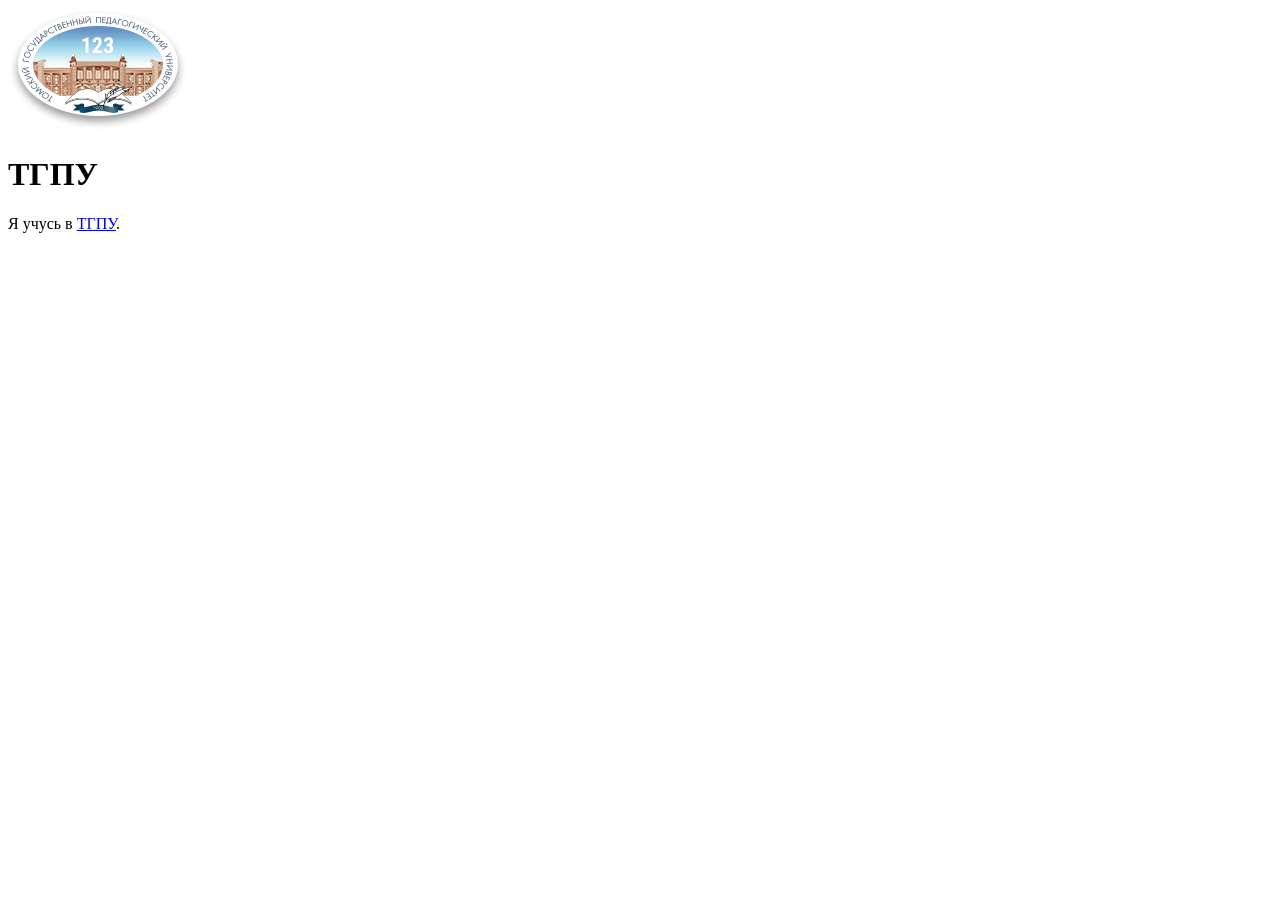
==== index.html @ 2896e083 "first page" ====
<!doctype html>
<html>
    <head>

    </head>
    <body>
        <img src="gerbtspu118.png">
        <h1>ТГПУ</h1>
        <p>Я учусь в <a href="https://www.tspu.ru">ТГПУ</a>.</p>

    </body>
</html>
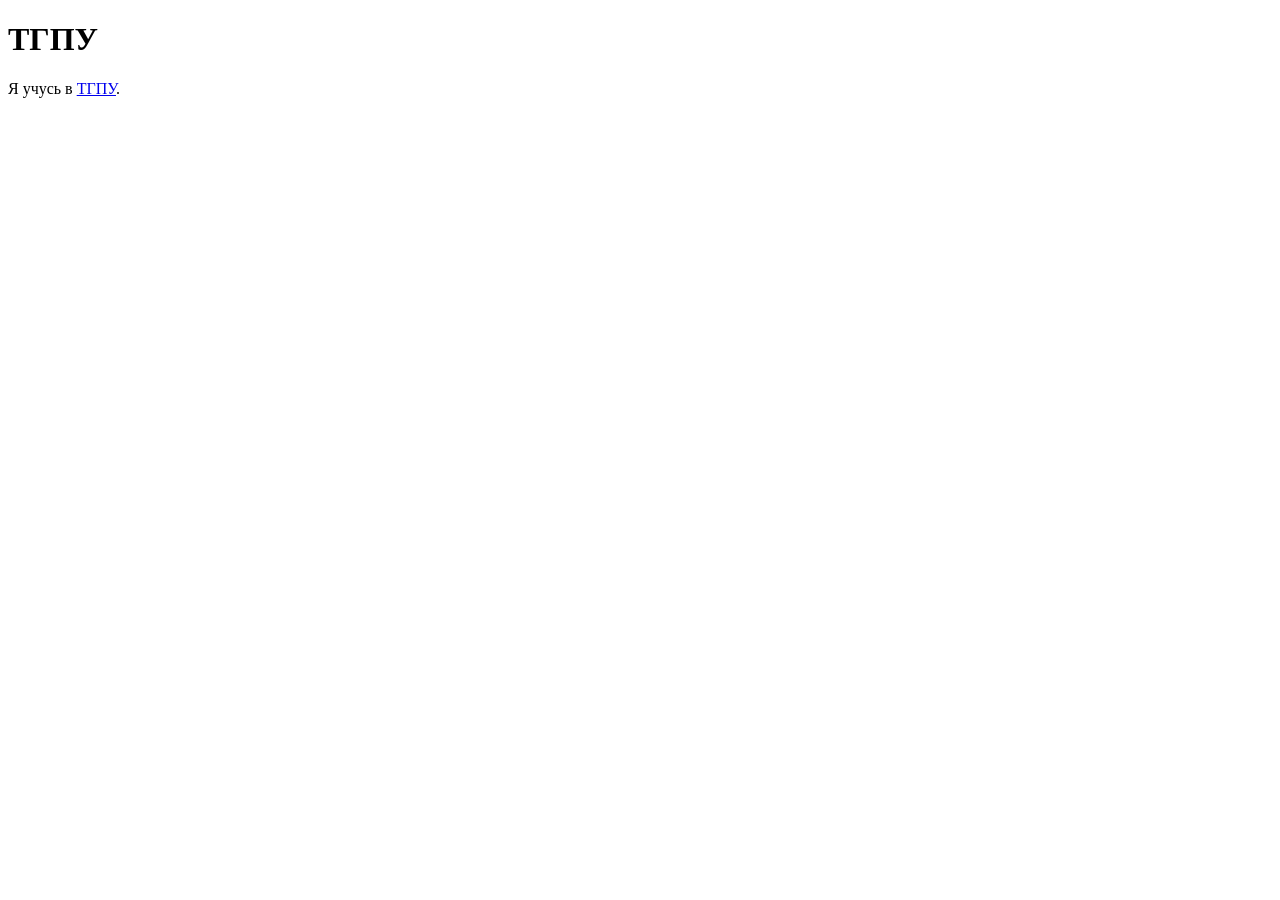
==== commit 04b76d76: "first page" ====
--- a/index.html
+++ b/index.html
@@ -1,12 +1,11 @@
 <!doctype html>
 <html>
     <head>
-
+        <title>ТГПУ</title>
+        <meta charset="utf-8">
     </head>
     <body>
-        <img src="gerbtspu118.png">
         <h1>ТГПУ</h1>
-        <p>Я учусь в <a href="https://www.tspu.ru">ТГПУ</a>.</p>
-
+        <p>Я учусь в <a href="https://tspu.ru">ТГПУ</a>. </p>
     </body>
 </html>
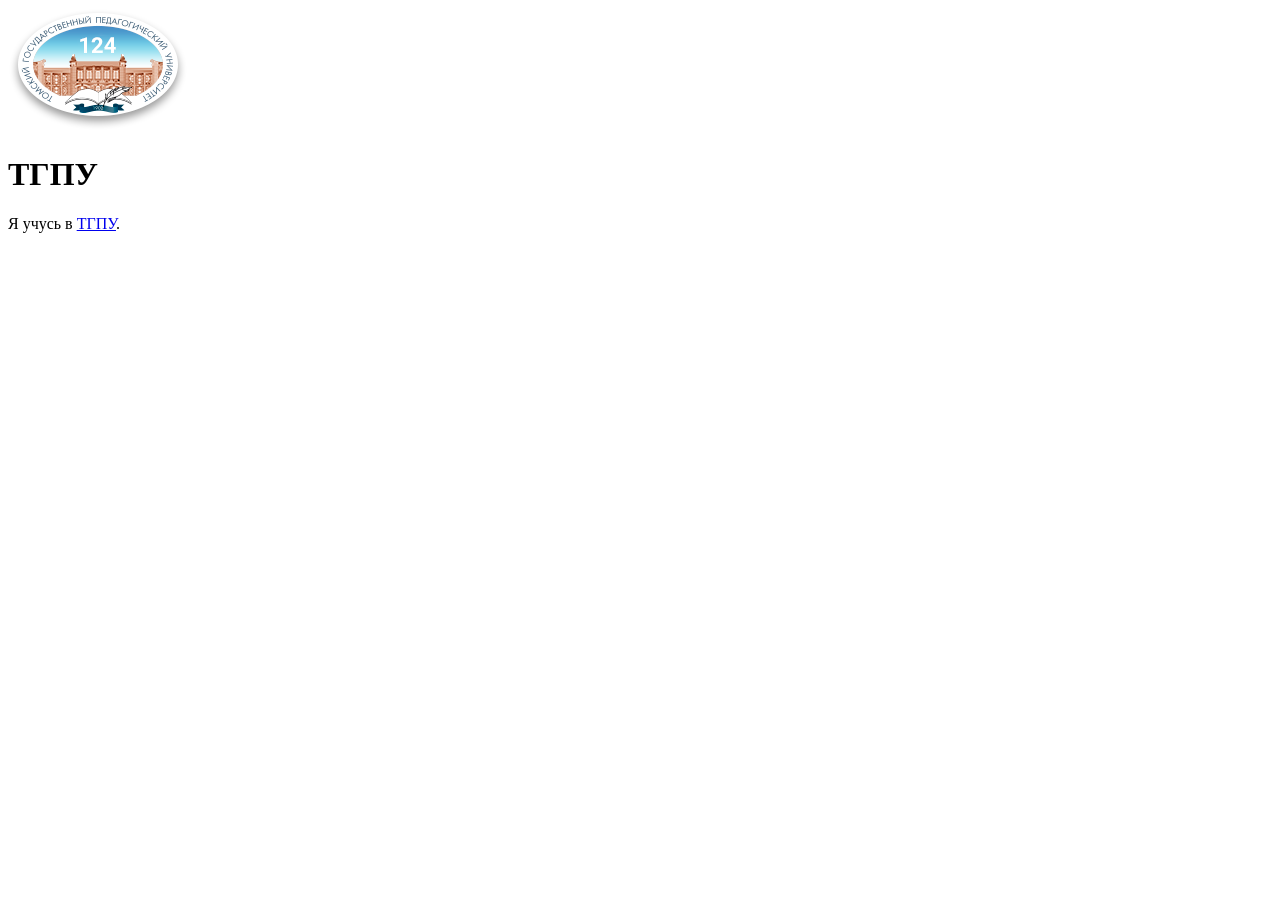
==== commit ad2d8aa5: "img" ====
--- a/index.html
+++ b/index.html
@@ -5,6 +5,7 @@
         <meta charset="utf-8">
     </head>
     <body>
+        <img src="gerbtspu118.png">
         <h1>ТГПУ</h1>
         <p>Я учусь в <a href="https://tspu.ru">ТГПУ</a>. </p>
     </body>
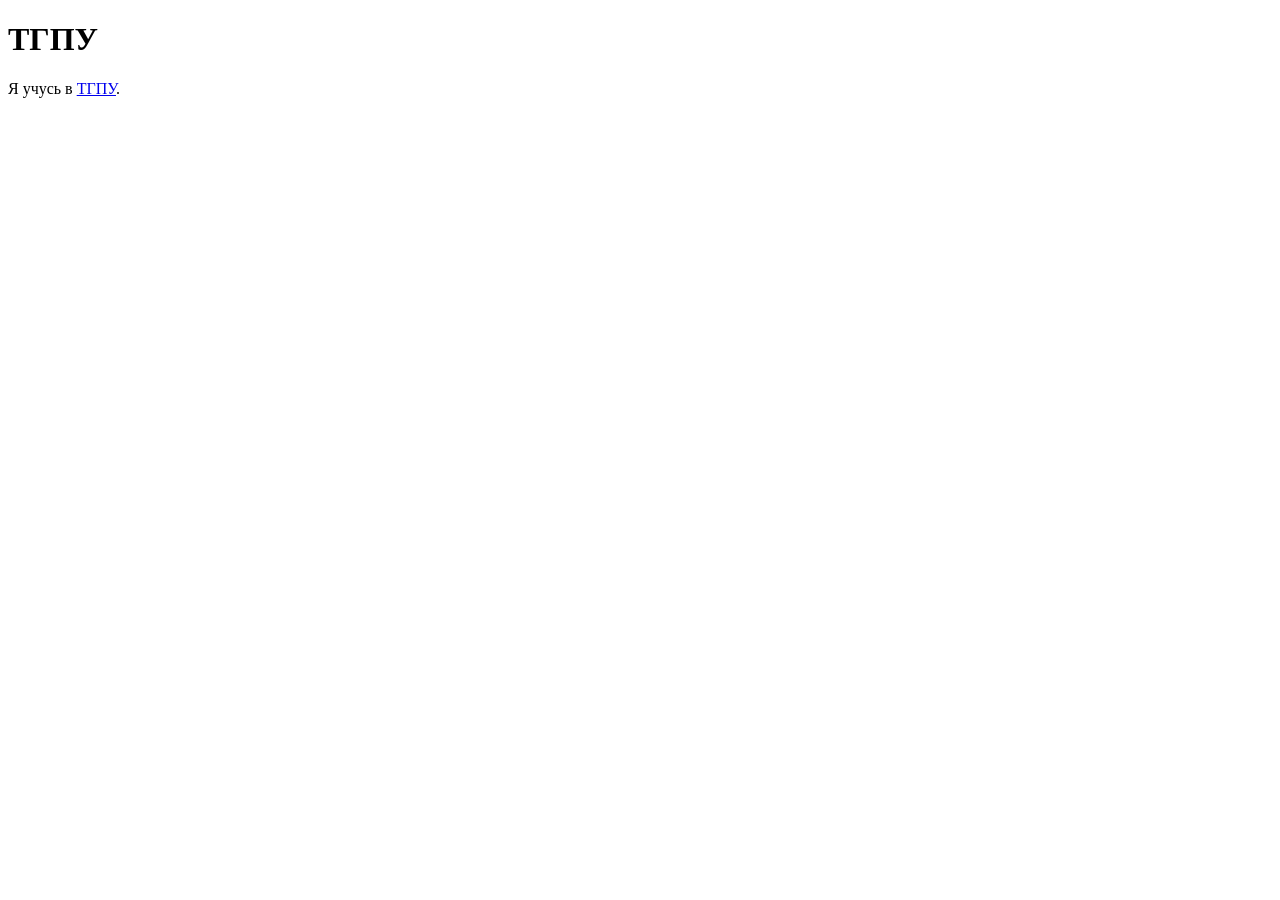
==== commit 3fdb2dad: "first page" ====
--- a/index.html
+++ b/index.html
@@ -1,12 +1,11 @@
 <!doctype html>
 <html>
     <head>
-        <title>ТГПУ</title>
         <meta charset="utf-8">
+        <title>Мой сайт!</title>
     </head>
     <body>
-        <img src="gerbtspu118.png">
         <h1>ТГПУ</h1>
-        <p>Я учусь в <a href="https://tspu.ru">ТГПУ</a>. </p>
+        <p>Я учусь в <a href="https://tspu.ru">ТГПУ</a>.</p>
     </body>
 </html>
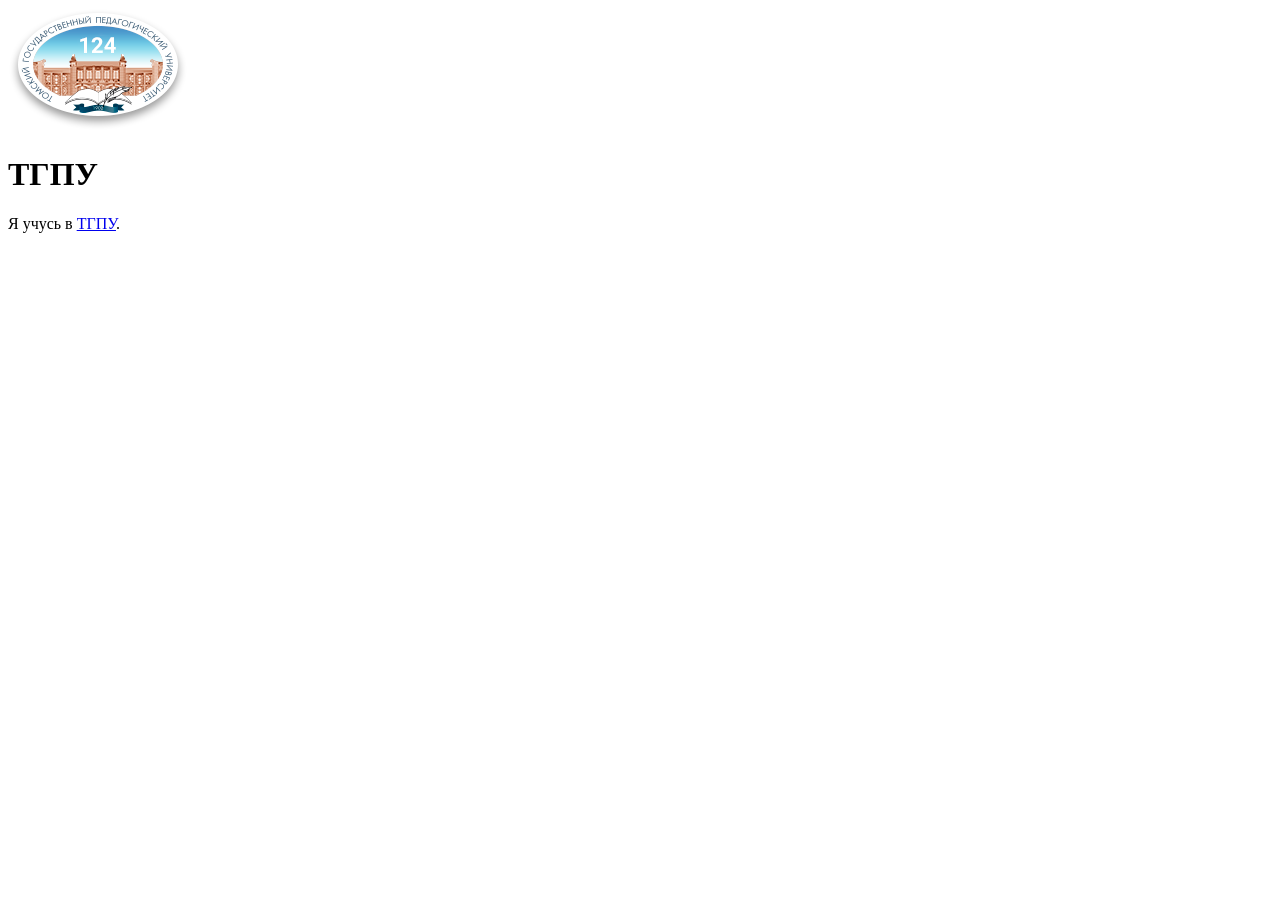
==== commit a06d5326: "img comment" ====
--- a/index.html
+++ b/index.html
@@ -5,6 +5,8 @@
         <title>Мой сайт!</title>
     </head>
     <body>
+        <img src="gerbtspu118.png">
+        <!-- Привет, друг. -->
         <h1>ТГПУ</h1>
         <p>Я учусь в <a href="https://tspu.ru">ТГПУ</a>.</p>
     </body>
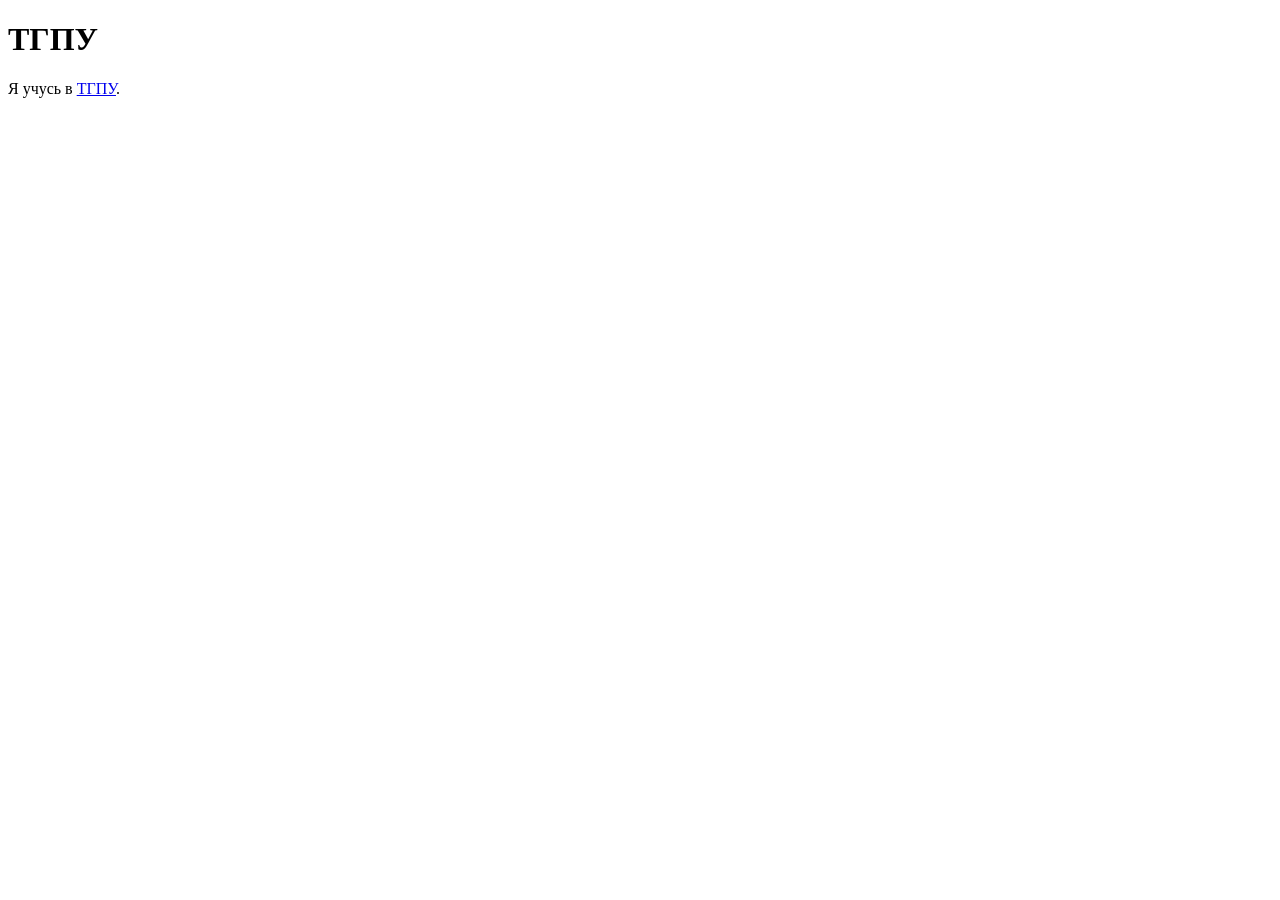
==== commit 42946aba: "first page" ====
--- a/index.html
+++ b/index.html
@@ -2,11 +2,9 @@
 <html>
     <head>
         <meta charset="utf-8">
-        <title>Мой сайт!</title>
+        <title>Мой сайт</title>
     </head>
     <body>
-        <img src="gerbtspu118.png">
-        <!-- Привет, друг. -->
         <h1>ТГПУ</h1>
         <p>Я учусь в <a href="https://tspu.ru">ТГПУ</a>.</p>
     </body>
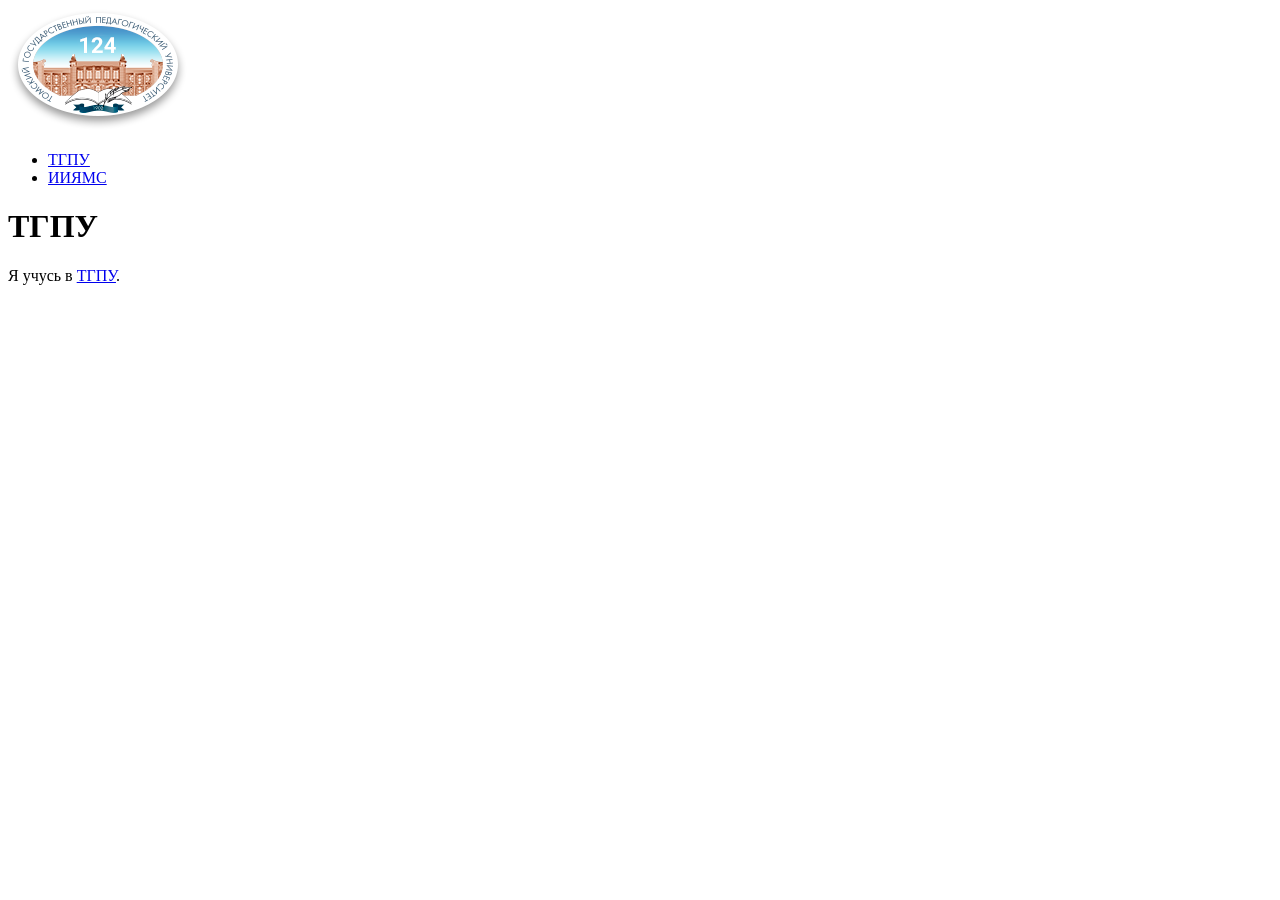
==== commit 4b70cb84: "img ul" ====
--- a/index.html
+++ b/index.html
@@ -5,6 +5,11 @@
         <title>Мой сайт</title>
     </head>
     <body>
+        <img src="gerbtspu118.png">
+        <ul>
+            <li><a href="index.html">ТГПУ</a></li>
+            <li><a href="ii.html">ИИЯМС</a></li>
+        </ul>
         <h1>ТГПУ</h1>
         <p>Я учусь в <a href="https://tspu.ru">ТГПУ</a>.</p>
     </body>
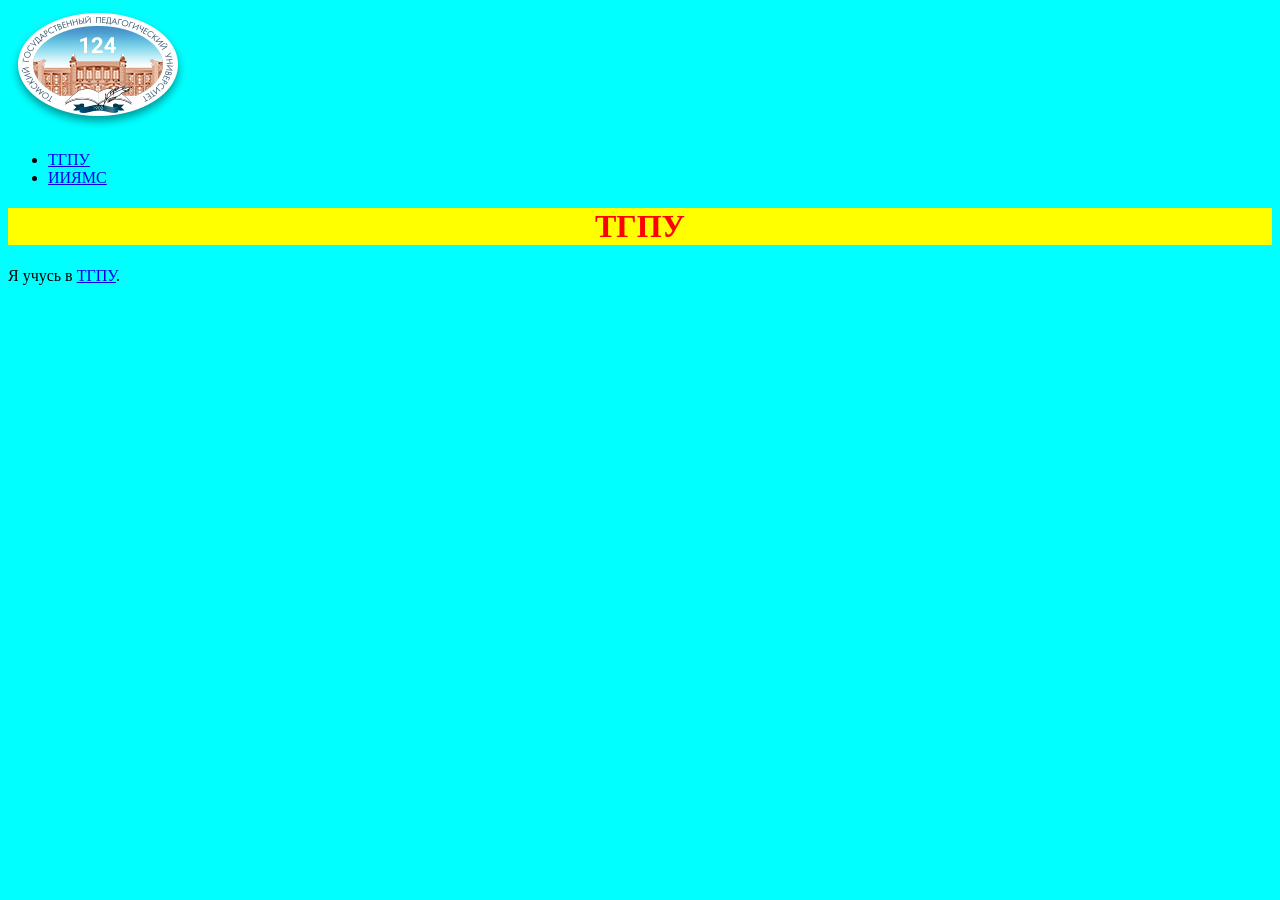
==== commit 90fbeb58: "css" ====
--- a/index.html
+++ b/index.html
@@ -3,6 +3,7 @@
     <head>
         <meta charset="utf-8">
         <title>Мой сайт</title>
+        <link rel="stylesheet" href="style.css">
     </head>
     <body>
         <img src="gerbtspu118.png">
--- a/style.css
+++ b/style.css
@@ -0,0 +1,2 @@
+body{background-color: aqua;}
+h1{background-color: yellow; color: red; text-align: center;}
